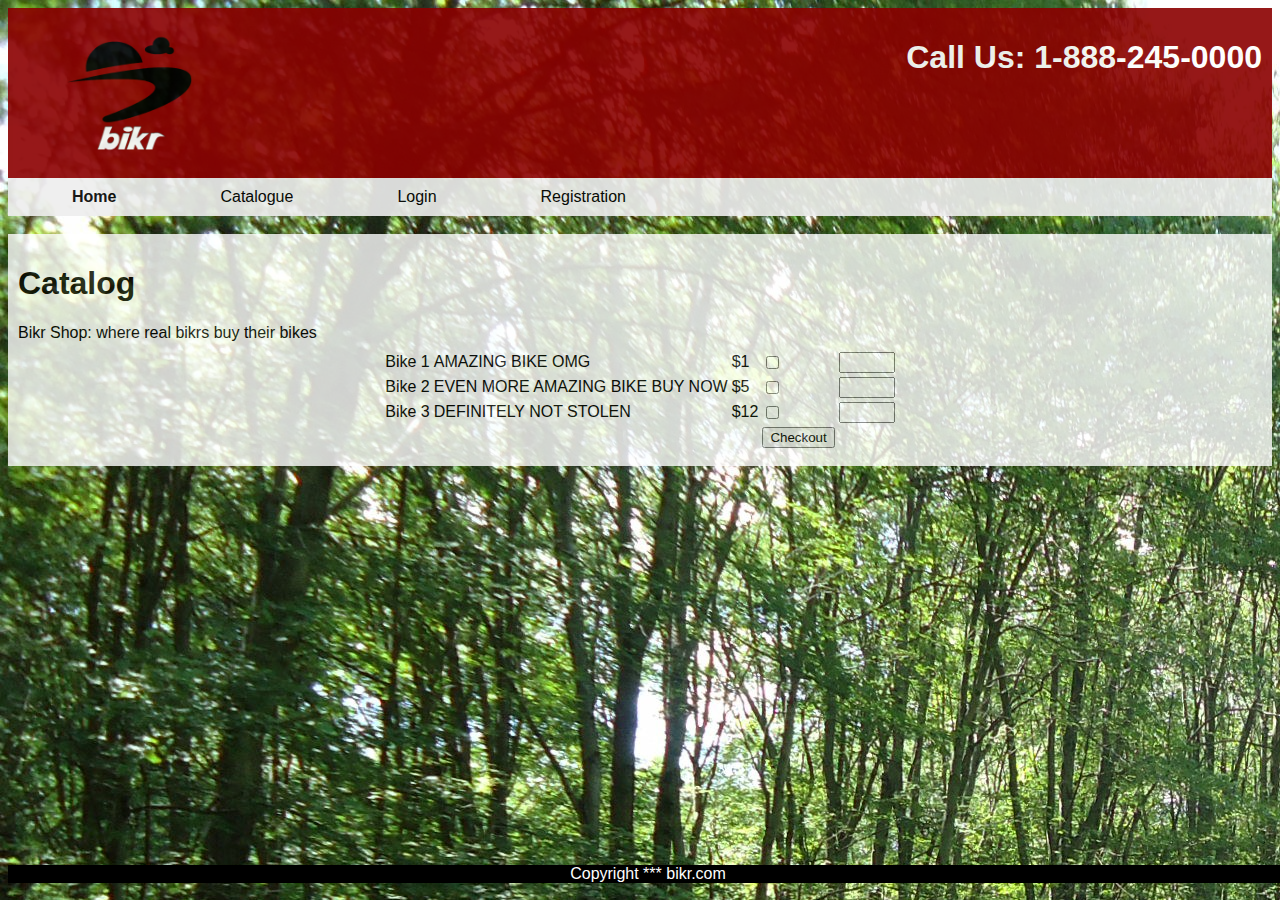
==== Catalogue.html @ b5845e1e "Changes to be committed: 	new file:   .Catalogue.html.swp 	modified:   Catalogue.html 	modified:   P" ====
<html>
<head>		
<style> 
header{
	background-color:#8B0000;
	font-family: Helvetica;
	padding:5px;
	opacity: 0.9;
}
nav {
	background-color:#eeeeee;
	font-family: Helvetica;
	padding:7px;
	opacity: 0.9;
}
body{
	background-image: url("Images/background.jpg");
}
section{
	font-family: Helvetica;
	padding:10px;
	background-color:white;
	opacity: 0.8;
}
footer {
    	background-color:black;
    	font-family: Helvetica;
    	color:white;
    	clear:both;
    	text-align:center;
    	position:absolute;
   	bottom:17px;
  	 width:100%;
}
a:link {
	color:black;
	background-color:#eeeeee;
	text-decoration:none;
	padding:10px;
	padding-right:50px;
	padding-left:50px;
}
a:visited {
	text-decoration:none;
}
a:hover {
	background-color:lightgray;
}
</style>
</head>

<body>

<header>
<img style="float:center;width:230px;height:160px" src="Images/logo-2.jpg">
<h1 style="float:right;color:white;padding:5px">Call Us: 1-888-245-0000</h1>
</header>
<nav>
<table>
    <tr>
        <td> </td>
        <td><a href="public.html"><b>Home</a></td>
        <td><a href="Catalogue.html">Catalogue</a></td>
        <td><a href="login.html">Login</a></td>
        <td><a href="Login.html">Registration</a></td>
    </tr>
</table>
</nav>
<br>
<section>
<h1>Catalog</h1>
<table style="margin-left:auto;margin-right:auto;padding:5px">
<form action="./Purchase.py" method="post">
	<tr>
		Bikr Shop: where real bikrs buy their bikes
		<input type="hidden" name="user" value="">
	</tr>
	<tr>
		<td>Bike 1</td>
		<td>AMAZING BIKE OMG</td>
		<td>$1</td>
		<td><input type="checkbox" name="bike_1" value="1" /></td>
		<td><input type="number" name="quantity_1" min="1" max="99"></td>
	</tr>
	<tr>
		<td>Bike 2</td>
		<td>EVEN MORE AMAZING BIKE BUY NOW</td>
		<td>$5</td>
		<td><input type="checkbox" name="bike_2" value="5" /></td>
		<td><input type="number" name="quantity_2" min="1" max="99"></td>
	</tr>
	<tr>
		<td>Bike 3</td>
		<td>DEFINITELY NOT STOLEN</td>
		<td>$12</td>
		<td><input type="checkbox" name="bike_3" value="12" /></td>
		<td><input type="number" name="quantity_3" min="1" max="99"></td>
	</tr>
	<tr>	
		<td></td><td></td><td></td>
		<td><input type="submit" value="Checkout"></td>
	</tr>
</form>
</table>
</section>





<footer>
Copyright *** bikr.com
</footer>
</body>
</html>




</html>
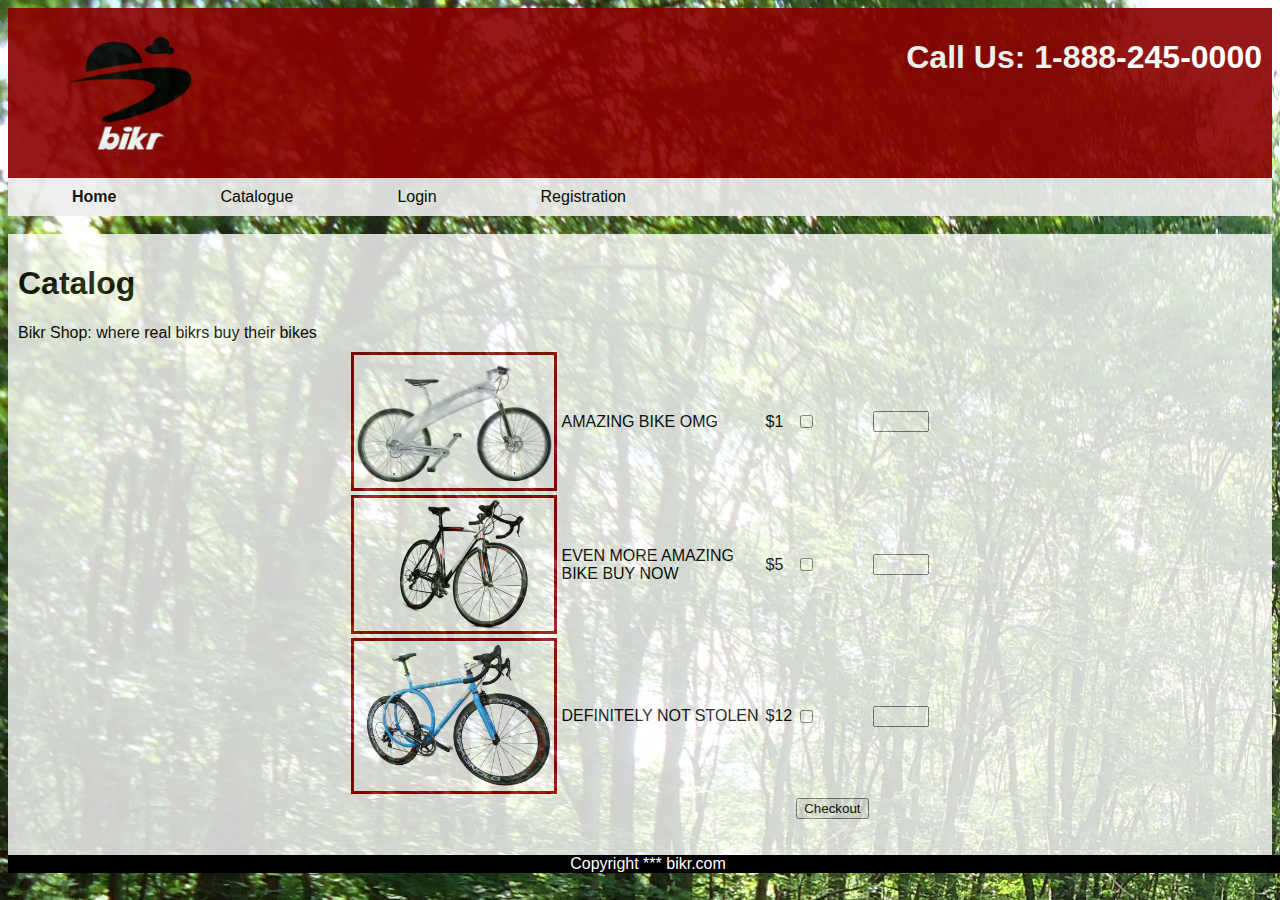
==== commit ecc836ff: "lol" ====
--- a/Catalogue.html
+++ b/Catalogue.html
@@ -29,8 +29,7 @@
     	clear:both;
     	text-align:center;
     	position:absolute;
-   	bottom:17px;
-  	 width:100%;
+  	width:100%;
 }
 a:link {
 	color:black;
@@ -45,6 +44,10 @@
 }
 a:hover {
 	background-color:lightgray;
+}
+img {
+	width: 200px;
+	height: auto;
 }
 </style>
 </head>
@@ -62,7 +65,7 @@
         <td><a href="public.html"><b>Home</a></td>
         <td><a href="Catalogue.html">Catalogue</a></td>
         <td><a href="login.html">Login</a></td>
-        <td><a href="Login.html">Registration</a></td>
+        <td><a href="Registration.html">Registration</a></td>
     </tr>
 </table>
 </nav>
@@ -76,21 +79,21 @@
 		<input type="hidden" name="user" value="">
 	</tr>
 	<tr>
-		<td>Bike 1</td>
+		<td><img src="Images/bike1.jpg" style="border:3px solid #8B0000;"></td>
 		<td>AMAZING BIKE OMG</td>
 		<td>$1</td>
 		<td><input type="checkbox" name="bike_1" value="1" /></td>
 		<td><input type="number" name="quantity_1" min="1" max="99"></td>
 	</tr>
 	<tr>
-		<td>Bike 2</td>
-		<td>EVEN MORE AMAZING BIKE BUY NOW</td>
+		<td><img src="Images/bike2.jpg" style="border:3px solid #8B0000;"></td>
+		<td style="width:200px">EVEN MORE AMAZING BIKE BUY NOW</td>
 		<td>$5</td>
 		<td><input type="checkbox" name="bike_2" value="5" /></td>
 		<td><input type="number" name="quantity_2" min="1" max="99"></td>
 	</tr>
 	<tr>
-		<td>Bike 3</td>
+		<td><img src="Images/bike3.jpg" style="border:3px solid #8B0000;"></td>
 		<td>DEFINITELY NOT STOLEN</td>
 		<td>$12</td>
 		<td><input type="checkbox" name="bike_3" value="12" /></td>
@@ -102,6 +105,7 @@
 	</tr>
 </form>
 </table>
+<br>
 </section>
 
 
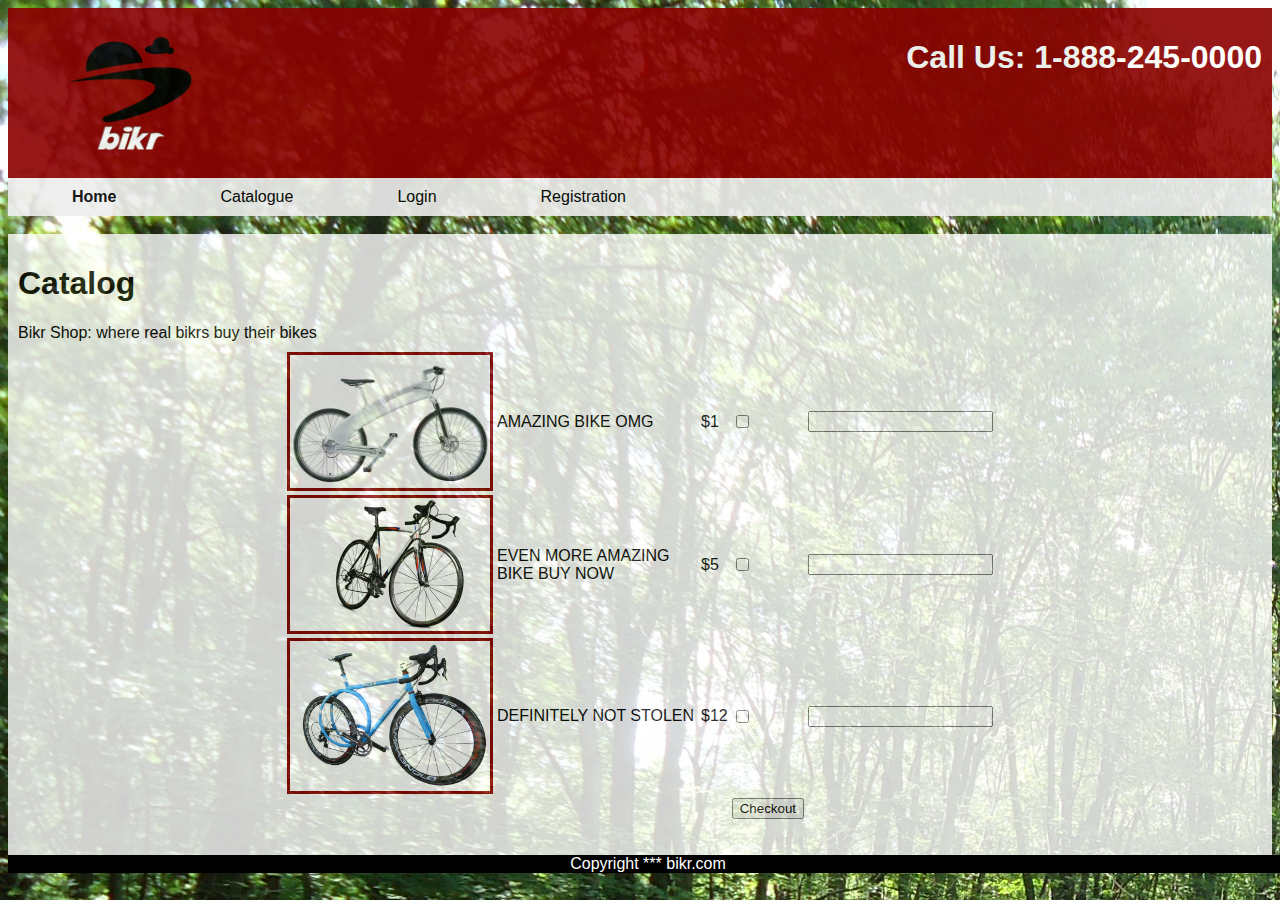
==== commit 96d39274: "Changes to be committed: 	modified:   Catalogue.html 	modified:   Purchase.py" ====
--- a/Catalogue.html
+++ b/Catalogue.html
@@ -83,21 +83,21 @@
 		<td>AMAZING BIKE OMG</td>
 		<td>$1</td>
 		<td><input type="checkbox" name="bike_1" value="1" /></td>
-		<td><input type="number" name="quantity_1" min="1" max="99"></td>
+		<td><input type="number" name="quantity_1" min="1"></td>
 	</tr>
 	<tr>
 		<td><img src="Images/bike2.jpg" style="border:3px solid #8B0000;"></td>
 		<td style="width:200px">EVEN MORE AMAZING BIKE BUY NOW</td>
 		<td>$5</td>
 		<td><input type="checkbox" name="bike_2" value="5" /></td>
-		<td><input type="number" name="quantity_2" min="1" max="99"></td>
+		<td><input type="number" name="quantity_2" min="1"></td>
 	</tr>
 	<tr>
 		<td><img src="Images/bike3.jpg" style="border:3px solid #8B0000;"></td>
 		<td>DEFINITELY NOT STOLEN</td>
 		<td>$12</td>
 		<td><input type="checkbox" name="bike_3" value="12" /></td>
-		<td><input type="number" name="quantity_3" min="1" max="99"></td>
+		<td><input type="number" name="quantity_3" min="1"></td>
 	</tr>
 	<tr>	
 		<td></td><td></td><td></td>
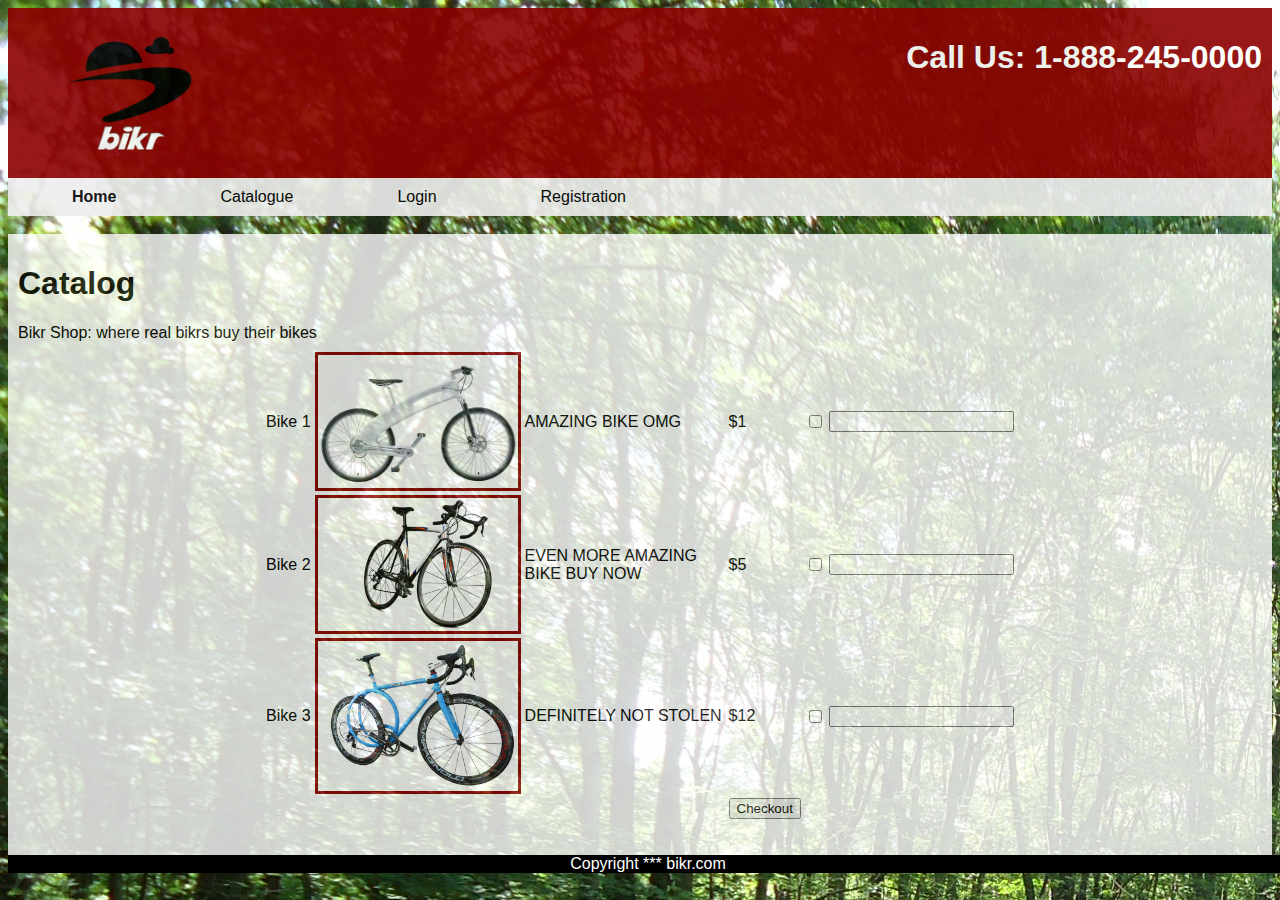
==== commit 46da0b76: "Changes to be committed: 	modified:   Catalogue.html 	modified:   Purchase.py" ====
--- a/Catalogue.html
+++ b/Catalogue.html
@@ -79,6 +79,7 @@
 		<input type="hidden" name="user" value="">
 	</tr>
 	<tr>
+		<td>Bike 1</td>
 		<td><img src="Images/bike1.jpg" style="border:3px solid #8B0000;"></td>
 		<td>AMAZING BIKE OMG</td>
 		<td>$1</td>
@@ -86,6 +87,7 @@
 		<td><input type="number" name="quantity_1" min="1"></td>
 	</tr>
 	<tr>
+		<td>Bike 2</td>
 		<td><img src="Images/bike2.jpg" style="border:3px solid #8B0000;"></td>
 		<td style="width:200px">EVEN MORE AMAZING BIKE BUY NOW</td>
 		<td>$5</td>
@@ -93,6 +95,7 @@
 		<td><input type="number" name="quantity_2" min="1"></td>
 	</tr>
 	<tr>
+		<td>Bike 3</td>
 		<td><img src="Images/bike3.jpg" style="border:3px solid #8B0000;"></td>
 		<td>DEFINITELY NOT STOLEN</td>
 		<td>$12</td>
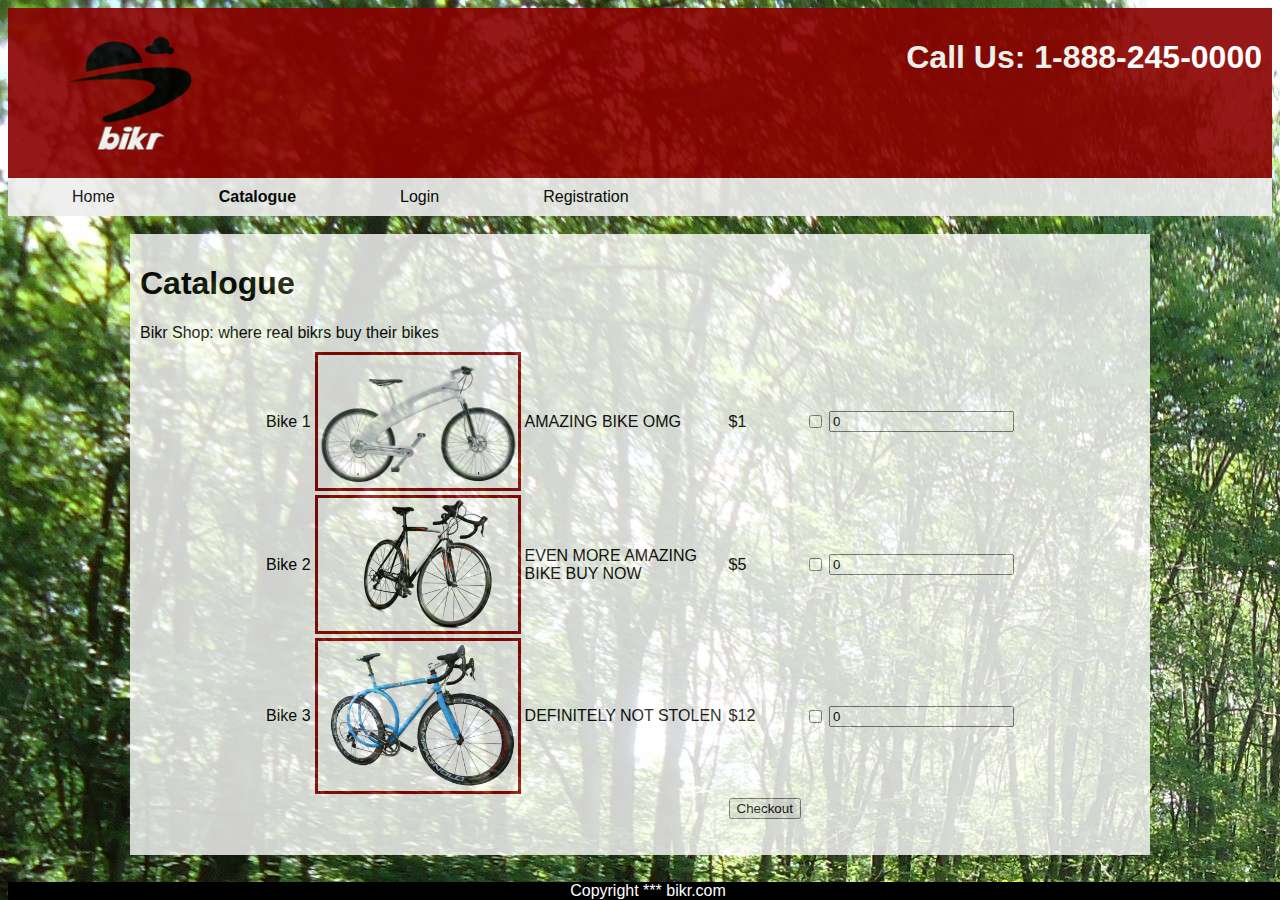
==== commit 9c7508e9: "Changed Catalogue.html style aand initialize quantity box to 0" ====
--- a/Catalogue.html
+++ b/Catalogue.html
@@ -1,50 +1,7 @@
 <html>
 <head>		
-<style> 
-header{
-	background-color:#8B0000;
-	font-family: Helvetica;
-	padding:5px;
-	opacity: 0.9;
-}
-nav {
-	background-color:#eeeeee;
-	font-family: Helvetica;
-	padding:7px;
-	opacity: 0.9;
-}
-body{
-	background-image: url("Images/background.jpg");
-}
-section{
-	font-family: Helvetica;
-	padding:10px;
-	background-color:white;
-	opacity: 0.8;
-}
-footer {
-    	background-color:black;
-    	font-family: Helvetica;
-    	color:white;
-    	clear:both;
-    	text-align:center;
-    	position:absolute;
-  	width:100%;
-}
-a:link {
-	color:black;
-	background-color:#eeeeee;
-	text-decoration:none;
-	padding:10px;
-	padding-right:50px;
-	padding-left:50px;
-}
-a:visited {
-	text-decoration:none;
-}
-a:hover {
-	background-color:lightgray;
-}
+<link rel="stylesheet" type="text/css" href="mystyle.css">
+<style>
 img {
 	width: 200px;
 	height: auto;
@@ -62,18 +19,18 @@
 <table>
     <tr>
         <td> </td>
-        <td><a href="public.html"><b>Home</a></td>
-        <td><a href="Catalogue.html">Catalogue</a></td>
+        <td><a href="public.html">Home</a></td>
+        <td><a href="Catalogue.html"><b>Catalogue</b></a></td>
         <td><a href="login.html">Login</a></td>
         <td><a href="Registration.html">Registration</a></td>
     </tr>
 </table>
 </nav>
 <br>
-<section>
-<h1>Catalog</h1>
+<section style="width:1000px">
+<h1>Catalogue</h1>
 <table style="margin-left:auto;margin-right:auto;padding:5px">
-<form action="./Purchase.py" method="post">
+<form action="Purchase.py" method="post">
 	<tr>
 		Bikr Shop: where real bikrs buy their bikes
 		<input type="hidden" name="user" value="">
@@ -84,7 +41,7 @@
 		<td>AMAZING BIKE OMG</td>
 		<td>$1</td>
 		<td><input type="checkbox" name="bike_1" value="1" /></td>
-		<td><input type="number" name="quantity_1" min="1"></td>
+		<td><input type="number" name="quantity_1" min="0" value="0"></td>
 	</tr>
 	<tr>
 		<td>Bike 2</td>
@@ -92,7 +49,7 @@
 		<td style="width:200px">EVEN MORE AMAZING BIKE BUY NOW</td>
 		<td>$5</td>
 		<td><input type="checkbox" name="bike_2" value="5" /></td>
-		<td><input type="number" name="quantity_2" min="1"></td>
+		<td><input type="number" name="quantity_2" min="0" value="0"></td>
 	</tr>
 	<tr>
 		<td>Bike 3</td>
@@ -100,7 +57,7 @@
 		<td>DEFINITELY NOT STOLEN</td>
 		<td>$12</td>
 		<td><input type="checkbox" name="bike_3" value="12" /></td>
-		<td><input type="number" name="quantity_3" min="1"></td>
+		<td><input type="number" name="quantity_3" min="0" value="0"></td>
 	</tr>
 	<tr>	
 		<td></td><td></td><td></td>
--- a/mystyle.css
+++ b/mystyle.css
@@ -0,0 +1,51 @@
+header {
+    background-color:#8B0000;
+    font-family: Helvetica;
+    padding:5px;    
+    opacity: 0.9; 
+}
+nav {
+    background-color:#eeeeee;   
+    font-family: Helvetica;
+    padding:7px;   
+    opacity: 0.9;  
+}
+body{  
+    background-image: url("Images/background.jpg");    
+}
+section{
+    font-family: Helvetica;
+    padding:10px;  
+    background-color:white;
+    opacity: 0.8; 
+    width: 300px;
+    margin-left: auto;
+    margin-right: auto;
+}
+ 
+footer{
+    background-color:black;
+    font-family: Helvetica;
+    color:white;
+    text-align:center;  
+    position:absolute;
+    bottom: 0px;
+   width:100%;   
+}
+a:link {
+    color:black;
+    background-color:#eeeeee;
+    text-decoration:none;
+    padding:10px;
+    padding-right:50px;
+    padding-left:50px;
+}
+a:visited {
+    text-decoration:none;
+}
+a:hover {
+    background-color:lightgray;
+}
+p{
+    padding-left: 50px;
+}
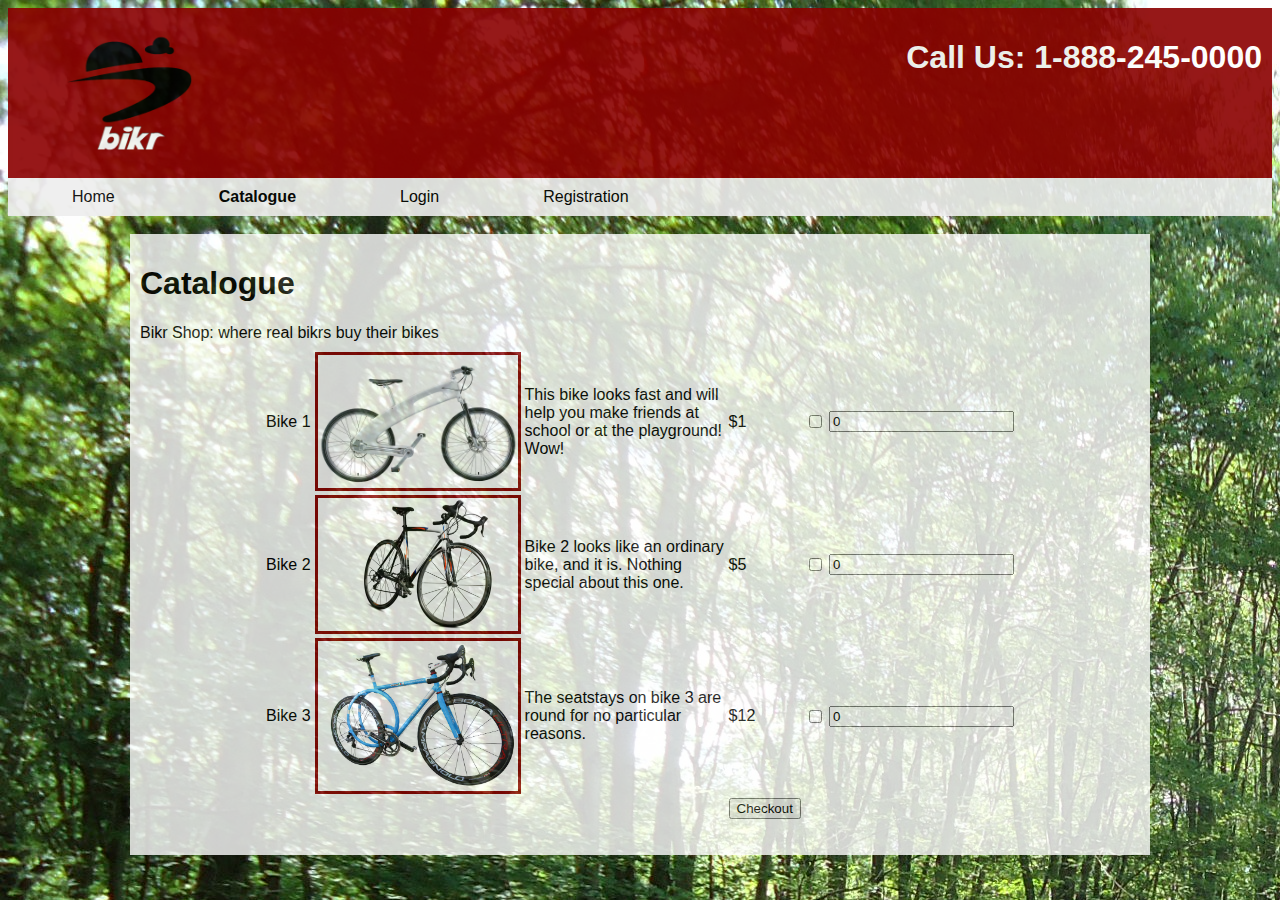
==== commit c35270b2: "changed descriptions for full sentences" ====
--- a/Catalogue.html
+++ b/Catalogue.html
@@ -30,7 +30,7 @@
 <section style="width:1000px">
 <h1>Catalogue</h1>
 <table style="margin-left:auto;margin-right:auto;padding:5px">
-<form action="Purchase.py" method="post">
+<form action="cgi-bin/Purchase.py" method="post">
 	<tr>
 		Bikr Shop: where real bikrs buy their bikes
 		<input type="hidden" name="user" value="">
@@ -38,7 +38,7 @@
 	<tr>
 		<td>Bike 1</td>
 		<td><img src="Images/bike1.jpg" style="border:3px solid #8B0000;"></td>
-		<td>AMAZING BIKE OMG</td>
+		<td>This bike looks fast and will help you make friends at school or at the playground! Wow!</td>
 		<td>$1</td>
 		<td><input type="checkbox" name="bike_1" value="1" /></td>
 		<td><input type="number" name="quantity_1" min="0" value="0"></td>
@@ -46,7 +46,7 @@
 	<tr>
 		<td>Bike 2</td>
 		<td><img src="Images/bike2.jpg" style="border:3px solid #8B0000;"></td>
-		<td style="width:200px">EVEN MORE AMAZING BIKE BUY NOW</td>
+		<td style="width:200px">Bike 2 looks like an ordinary bike, and it is. Nothing special about this one.</td>
 		<td>$5</td>
 		<td><input type="checkbox" name="bike_2" value="5" /></td>
 		<td><input type="number" name="quantity_2" min="0" value="0"></td>
@@ -54,7 +54,7 @@
 	<tr>
 		<td>Bike 3</td>
 		<td><img src="Images/bike3.jpg" style="border:3px solid #8B0000;"></td>
-		<td>DEFINITELY NOT STOLEN</td>
+		<td>The seatstays on bike 3 are round for no particular reasons.</td>
 		<td>$12</td>
 		<td><input type="checkbox" name="bike_3" value="12" /></td>
 		<td><input type="number" name="quantity_3" min="0" value="0"></td>
@@ -72,9 +72,6 @@
 
 
 
-<footer>
-Copyright *** bikr.com
-</footer>
 </body>
 </html>
 
